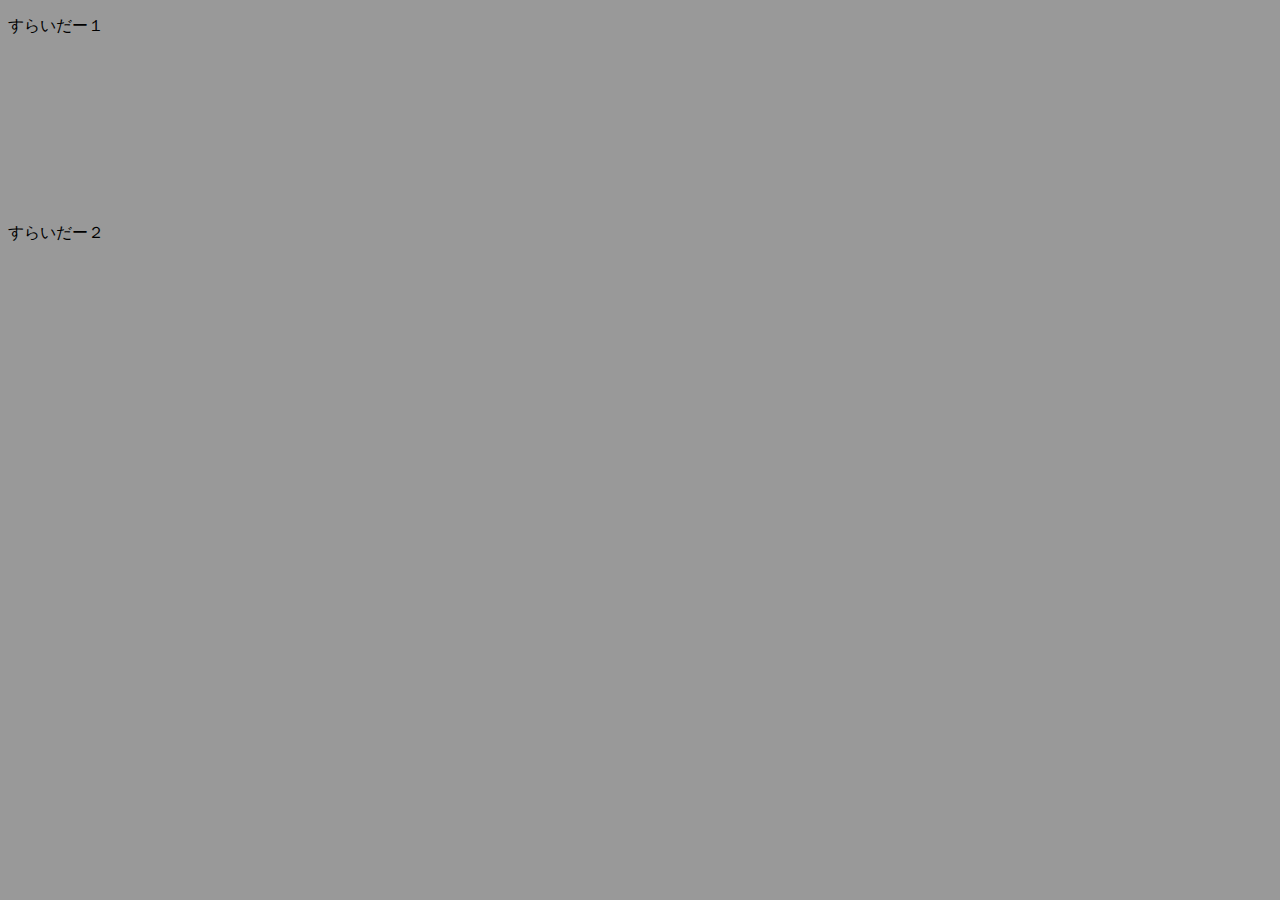
==== insta.html @ 2a46ae2f "Create insta.html" ====
<!DOCTYPE html>
<html lang="en">
  <head>
    <meta charset="utf-8">
    <meta name="viewport" content="width=device-width, initial-scale=1">
    <title>Rocky hana works</title>
    <meta name="description" content="Free Bootstrap Theme by uicookies.com">
    <meta name="keywords" content="free website templates, free bootstrap themes, free template, free bootstrap, free website template">

  </head>
  <body style="background: #999">
<p> すらいだー１　</p>
    <div class="ugc-slider-wrapper" style="overflow:hidden;width:100%;">
<iframe class="ugc-slider" src="https://st.ugc-creative.com/ugc/api/slider?qid=cf02f3d411c7f95fc504f9230c654e95&v=2"
  scrolling="no" frameborder="no" allowtransparency="true" style="overflow:hidden;width:95vw;max-width:95vw;height:100%;border:none;"></iframe>
</div>
    
    <p> すらいだー２　</p>
    <div class="ugc-slider-wrapper" style="overflow:hidden;width:100%;">
<iframe class="ugc-slider" src="https://st.ugc-creative.com/ugc/api/slider?qid=cf02f3d411c7f95fc504f9230c654e95&v=2"
  scrolling="no" frameborder="no" allowtransparency="true" style="overflow:hidden;width:95vw;max-width:95vw;height:100%;border:none;"></iframe>
</div>

    


    
<link rel="stylesheet" href="https://cdnjs.cloudflare.com/ajax/libs/limonte-sweetalert2/10.7.0/sweetalert2.min.css">
<link rel="stylesheet" href="https://st.ugc-creative.com/ugc/css/popup.css">
<link rel="stylesheet" href="https://cdnjs.cloudflare.com/ajax/libs/font-awesome/5.9.0/css/all.min.css">
<script src="https://cdnjs.cloudflare.com/ajax/libs/limonte-sweetalert2/10.7.0/sweetalert2.min.js"></script>
<script src="https://st.ugc-creative.com/ugc/js/take.js"></script>
<input type="hidden" id="ugc-slider-info" data-host="https://st.ugc-creative.com" ></input>
  </body>
</html>
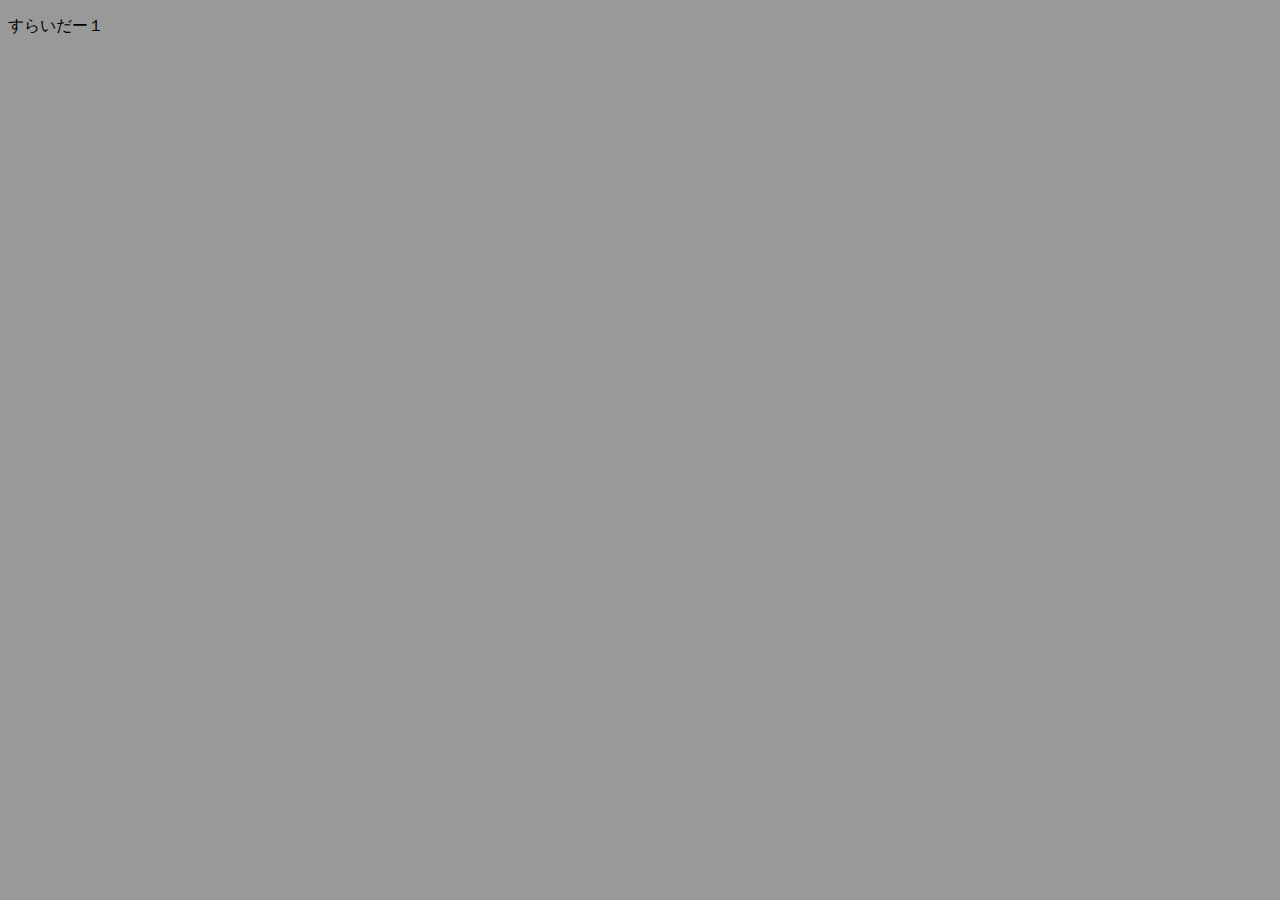
==== commit fcf72d1c: "Update insta.html" ====
--- a/insta.html
+++ b/insta.html
@@ -11,15 +11,16 @@
   <body style="background: #999">
 <p> すらいだー１　</p>
     <div class="ugc-slider-wrapper" style="overflow:hidden;width:100%;">
-<iframe class="ugc-slider" src="https://st.ugc-creative.com/ugc/api/slider?qid=cf02f3d411c7f95fc504f9230c654e95&v=2"
+<iframe class="ugc-slider" src="https://ugc-creative.com/ugc/api/slider?qid=a24387c337c56aa78c3fd267e96e1b88"
   scrolling="no" frameborder="no" allowtransparency="true" style="overflow:hidden;width:95vw;max-width:95vw;height:100%;border:none;"></iframe>
 </div>
     
+    <!--
     <p> すらいだー２　</p>
     <div class="ugc-slider-wrapper" style="overflow:hidden;width:100%;">
 <iframe class="ugc-slider" src="https://st.ugc-creative.com/ugc/api/slider?qid=cf02f3d411c7f95fc504f9230c654e95&v=2"
   scrolling="no" frameborder="no" allowtransparency="true" style="overflow:hidden;width:95vw;max-width:95vw;height:100%;border:none;"></iframe>
-</div>
+</div> -->
 
     
 
@@ -30,6 +31,6 @@
 <link rel="stylesheet" href="https://cdnjs.cloudflare.com/ajax/libs/font-awesome/5.9.0/css/all.min.css">
 <script src="https://cdnjs.cloudflare.com/ajax/libs/limonte-sweetalert2/10.7.0/sweetalert2.min.js"></script>
 <script src="https://st.ugc-creative.com/ugc/js/take.js"></script>
-<input type="hidden" id="ugc-slider-info" data-host="https://st.ugc-creative.com" ></input>
+<input type="hidden" id="ugc-slider-info" data-host="https://ugc-creative.com" ></input>
   </body>
 </html>
